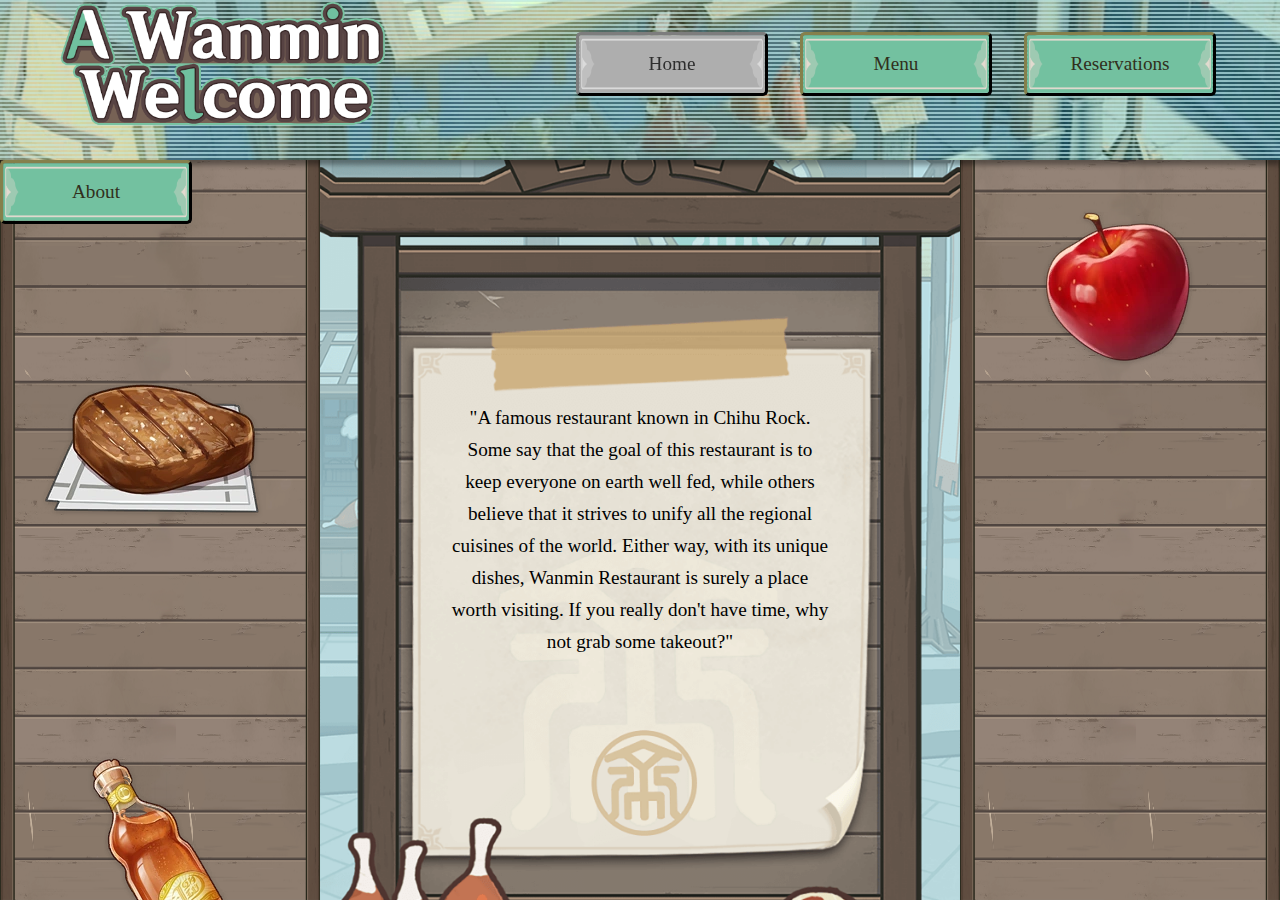
==== index.html @ 5d977603 "Add initial files" ====
<!DOCTYPE html>
<html lang="en">
<head>
  <meta charset="UTF-8">
  <meta name="viewport" content="width=device-width, initial-scale=1.0">
  <title>Welcome</title>
  <link rel="stylesheet" href="index.css">
</head>
<body>
  <div class="header">
    <img class="logo" src="assets/logo.png" alt="Logo">
    <button class="header_button" disabled>Home</button>
    <a href="menu.html">
      <button class="header_button">Menu</button>
    </a>
    <a href="reservations.html">
      <button class="header_button">Reservations</button>
    </a>
    <a href="about.html">
      <button class="header_button">About</button>
    </a>

  </div>
  <div class="wrapper">
    <div class="home_border home_border_left">
      <img src="/assets/home_streak.webp" alt="Dish1">
      <img src="assets/home_drink.webp" alt="Dish2">
    </div>
    <div class="home_content">
      <p>
        "A famous restaurant known in Chihu Rock. Some say that the goal of this restaurant is to keep everyone on earth well fed, while others believe that it strives to unify all the regional cuisines of the world. Either way, with its unique dishes, Wanmin Restaurant is surely a place worth visiting. If you really don't have time, why not grab some takeout?"
      </p>
    </div>
    <div class="home_border home_border_right">
      <img src="assets/home_apple.webp" alt="Dish3">
  </div>
</body>
</html>
---- index.css ----
/* CSS pentru toate paginile */
@font-face {
  font-family: genshinFont;
  src: url(../assets/zh-cn.ttf);
}

* {
  padding: 0;
  margin: 0;
  font-family: genshinFont;
}

html,
body {
  height: 100vh;
}

body {
  display: grid;
  grid-template-rows: auto 1fr;
}
/* CSS pentru toate paginile --------------- */

/* CSS Header */
.header {
  display: flex;
  flex-wrap: wrap;
  align-items: center;
  height: 10rem;
  background: url("../assets/header_bg.webp");
  background-repeat: no-repeat;
  background-size: 100% 100%;
  padding-right: 4rem;
  gap: 2rem;
  -webkit-box-shadow: 0px 5px 5px 0px rgba(0, 0, 0, 0.38);
  -moz-box-shadow: 0px 5px 5px 0px rgba(0, 0, 0, 0.38);
  box-shadow: 0px 5px 5px 0px rgba(0, 0, 0, 0.38);
}

.logo {
  height: 8rem;
  width: auto;
  margin-right: auto;
}

.header_button {
  width: 12rem;
  min-width: 12rem;
  height: 4rem;
  border-radius: 5px;
  color: #312f1c;
  font-size: larger;
  background: url("../assets/button_bg.png") no-repeat;
  background-size: 100% 100%;
  border-color: #312f1c;
  border-width: 3px;
  cursor: pointer;
}

.header_button:hover {
  filter: brightness(110%);
}

.header_button:disabled {
  filter: saturate(0);
  cursor: auto;
}
/* CSS Header --------------- */

/* Wrapper pentru continut pagini */
.wrapper {
  background: cadetblue;
  height: calc(100vh - 10rem);
  position: relative;
  z-index: -1;
  display: grid;
  grid-template-columns: 1fr 2fr 1fr;
}

/* Specific CSS ---------------------------------- */
.home_border {
  background: url(../assets/home_border.png);
  background-size: 100% 100%;
  overflow: hidden;
  display: flex;
  flex-direction: column;
  height: 100%;
  width: 100%;
  margin: auto 0;
  align-items: center;
}

@keyframes slide_up {
  0% {
    transform: translate3d(0, 100vh, 0);
  }
  100% {
    transform: translate3d(0, -100vh, 0); /* The image width */
  }
}

@keyframes slide_down {
  0% {
    transform: translate3d(0, -100vh, 0);
  }
  100% {
    transform: translate3d(0, 100vh, 0); /* The image width */
  }
}

.wrapper > .menu_border img {
  width: 70%;
  aspect-ratio: 1;
}

.home_border_left img {
  animation: slide_up 20s linear infinite;
  margin-top: 10rem;
}

.home_border_right img {
  margin-bottom: 10rem;
  animation: slide_down 15s linear infinite;
}

.wrapper > .home_content {
  background: url(../assets/home_bg.png);
  /* background-size: 100% auto; */
  background-size: cover;
  background-position-y: 45%;
  display: grid;
  grid-template: 1fr / 1fr;
  align-items: center;
  padding: 0 20%;
}

.wrapper > .home_content > p {
  font-size: 1.2rem;
  text-align: center;
  line-height: 2rem;
}
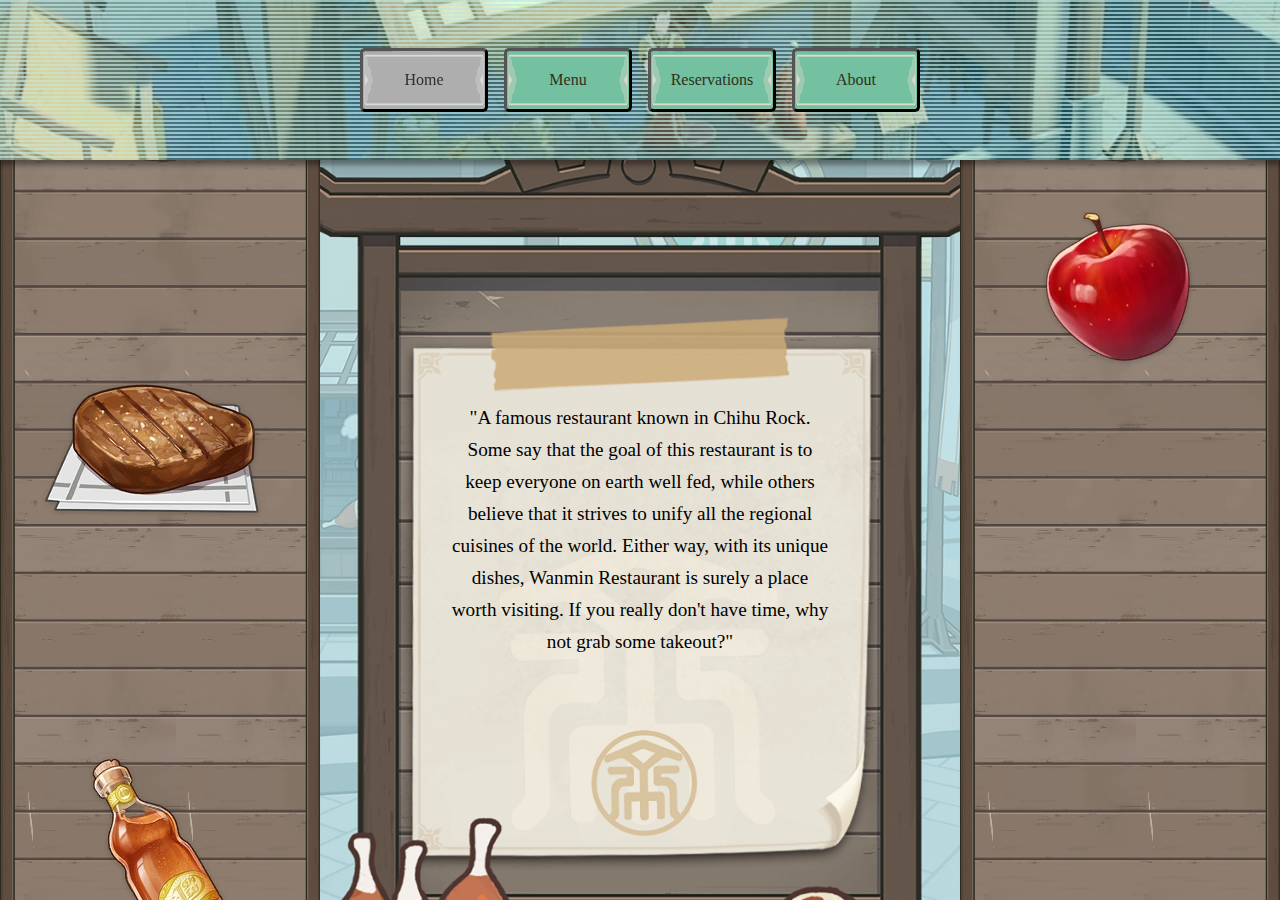
==== commit 7e874a4a: "Reservations Curtain" ====
--- a/index.html
+++ b/index.html
@@ -10,13 +10,13 @@
   <div class="header">
     <img class="logo" src="assets/logo.png" alt="Logo">
     <button class="header_button" disabled>Home</button>
-    <a href="menu.html">
+    <a draggable="false" href="menu.html">
       <button class="header_button">Menu</button>
     </a>
-    <a href="reservations.html">
+    <a draggable="false" href="reservations.html">
       <button class="header_button">Reservations</button>
     </a>
-    <a href="about.html">
+    <a draggable="false" href="about.html">
       <button class="header_button">About</button>
     </a>
 
--- a/index.css
+++ b/index.css
@@ -52,7 +52,7 @@
   font-size: larger;
   background: url("../assets/button_bg.png") no-repeat;
   background-size: 100% 100%;
-  border-color: #312f1c;
+  border-color: #000000;
   border-width: 3px;
   cursor: pointer;
 }
@@ -64,6 +64,23 @@
 .header_button:disabled {
   filter: saturate(0);
   cursor: auto;
+}
+
+@media only screen and (max-width: 1410px) {
+  .logo {
+    display: none;
+  }
+
+  .header {
+    padding-right: 0;
+    justify-content: center;
+    gap: 1rem;
+  }
+  .header_button {
+    width: 8rem;
+    min-width: 0;
+    font-size: 100%;
+  }
 }
 /* CSS Header --------------- */
 
